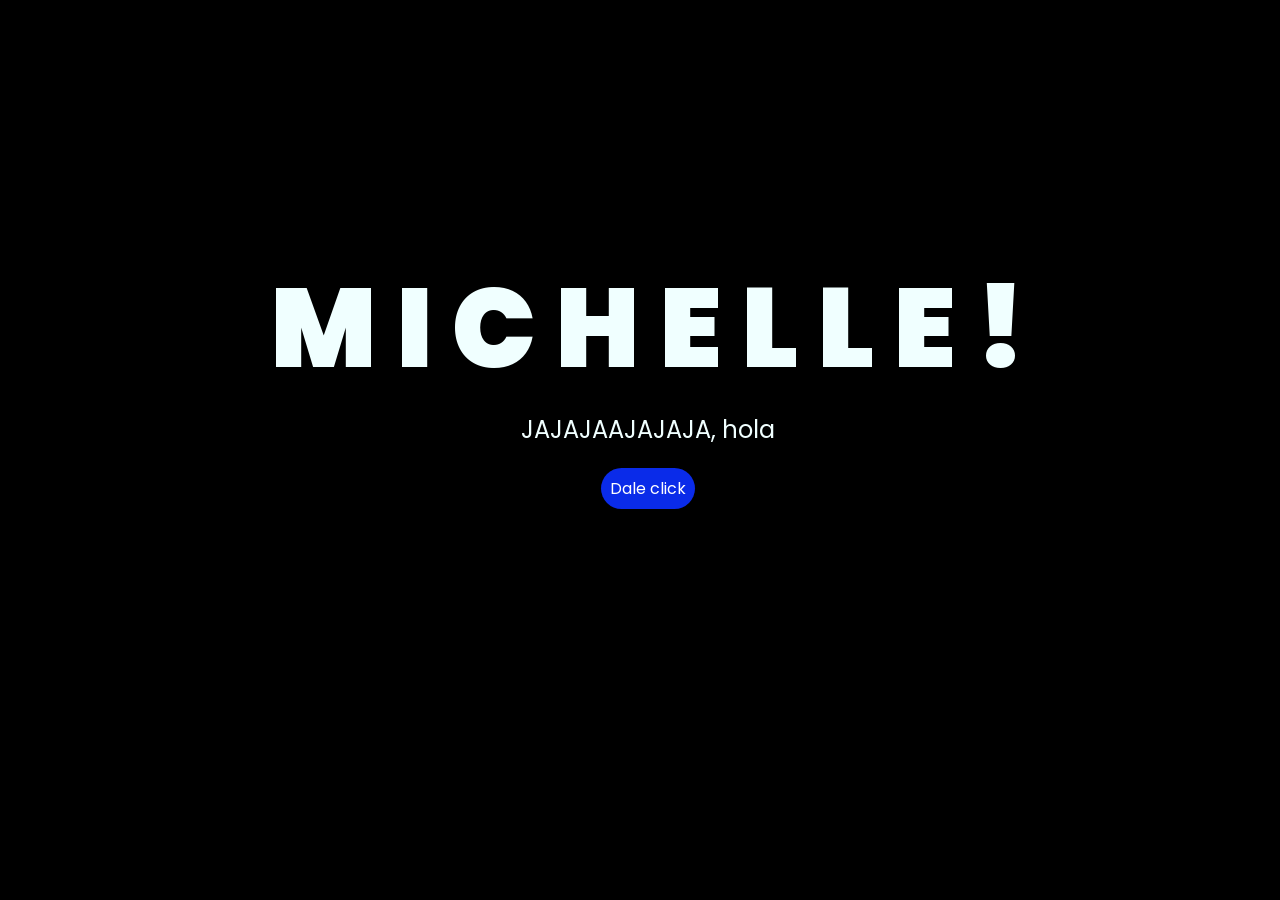
==== index.html @ 5c42f8c1 "final commit" ====
<!DOCTYPE html>
<html lang="es">

<head>
    <meta charset="UTF-8">
    <meta http-equiv="X-UA-Compatible" content="IE=edge">
    <meta name="viewport" content="width=device-width, initial-scale=1.0">
    <link rel="stylesheet" href="css/style.css">
    <link rel="icon" href="img/flowers.png" type="image/x-icon">
    <title>MichFlowers</title>
</head>

<body>
    <div class="greetings">
        <span>M</span>
        <span>I</span>
        <span>C</span>
        <span>H</span>
        <span>E</span>
        <span>L</span>
        <span>L</span>
        <span>E</span>
        <span>!</span>
    </div>
    <div class="description">
        <span>JAJAJAAJAJAJA, hola</span>
    </div>
    <div class="button">
        <button class="botones">
            <a href="flower.html" style="color: #fff;">Dale click</a>
        </button>
    </div>

</body>

</html>
---- css/style.css ----
@import url('https://fonts.googleapis.com/css2?family=Poppins:ital,wght@0,500;1,900&display=swap');
*{
    font-family: 'Poppins',cursive;
}
body{
    color: azure;
    width: 100%;
    height: 82vh;
    display: flex;
    flex-direction: column;
    align-items: center;
    justify-content: center;
    background-color: black;
    /* padding-top: -30; */
}

.botones{
    padding: 9px;
    border-radius: 80px;
    background-color: transparent;
    border: none;
}

.botones a{
    background-color: #0a2be9;
    padding: 9px;
    border-radius: 80px;
    -webkit-border-radius: 80px;
    -moz-border-radius: 80px;
    -ms-border-radius: 80px;
    -o-border-radius: 80px;

}

.botones a:focus{
    background-color: rgb(50, 194, 194);
}

.greetings{
    font-size: 7rem;
    font-weight: 900;
}
.greetings > span{
    animation: glow 2.5s ease-in-out infinite;
}
@keyframes glow{
    0%, 100%{
        color: #fff;
        text-shadow: 0 0 12px #39c6d6, 0 0 50px #39c6d6, 0 0 100px #39c6d6;
    }
    10%, 90%{
        color: #111;
        text-shadow: none;
    }
}
.greetings > span:nth-child(1)  { animation-delay: 0s;   }
.greetings > span:nth-child(2)  { animation-delay: 0.2s; }
.greetings > span:nth-child(3)  { animation-delay: 0.4s; }
.greetings > span:nth-child(4)  { animation-delay: 0.6s; }
.greetings > span:nth-child(5)  { animation-delay: 0.8s; }
.greetings > span:nth-child(6)  { animation-delay: 1.0s; }
.greetings > span:nth-child(7)  { animation-delay: 1.2s; }
.greetings > span:nth-child(8)  { animation-delay: 1.4s; }
.greetings > span:nth-child(9)  { animation-delay: 1.6s; }
.greetings > span:nth-child(10) { animation-delay: 1.8s; }
.greetings > span:nth-child(11) { animation-delay: 2.0s; }
.description{
    font-size: 1.5rem;
    margin-bottom: 20px;
}

.button a{
    text-decoration: none;
    font-size: 1rem;
    color: #111;
}

@media screen and (max-width:574px){
    .greetings{
        display: block;
        font-size: 4rem;
        font-weight: 800;
        text-align: center;
    }
    .description{
        font-size: 2rem;
    }
    
    .button a{
        font-size: 1rem;
    }
}
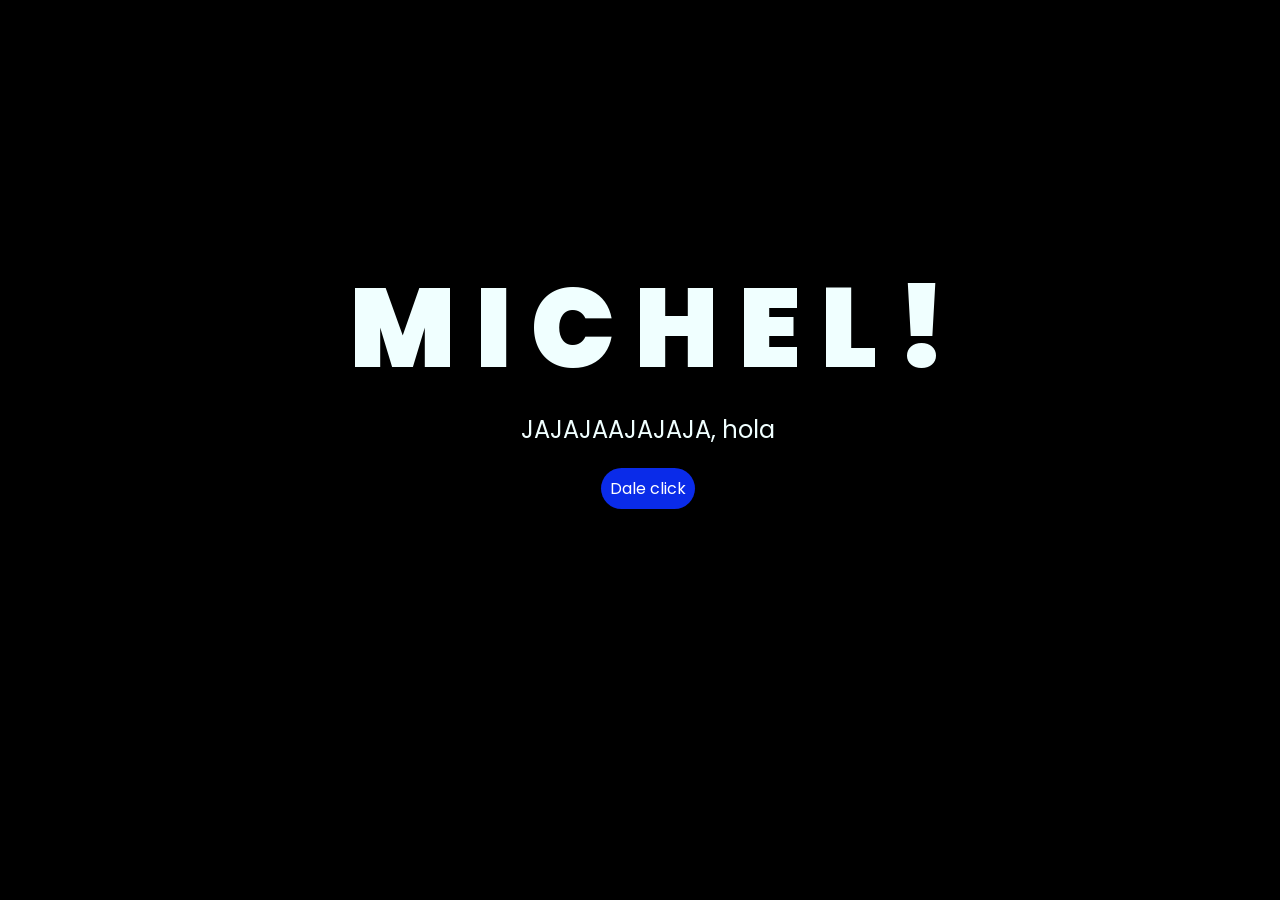
==== commit 43e3925d: "Final commit" ====
--- a/index.html
+++ b/index.html
@@ -18,8 +18,6 @@
         <span>H</span>
         <span>E</span>
         <span>L</span>
-        <span>L</span>
-        <span>E</span>
         <span>!</span>
     </div>
     <div class="description">
--- a/css/style.css
+++ b/css/style.css
@@ -62,8 +62,7 @@
 .greetings > span:nth-child(7)  { animation-delay: 1.2s; }
 .greetings > span:nth-child(8)  { animation-delay: 1.4s; }
 .greetings > span:nth-child(9)  { animation-delay: 1.6s; }
-.greetings > span:nth-child(10) { animation-delay: 1.8s; }
-.greetings > span:nth-child(11) { animation-delay: 2.0s; }
+
 .description{
     font-size: 1.5rem;
     margin-bottom: 20px;
